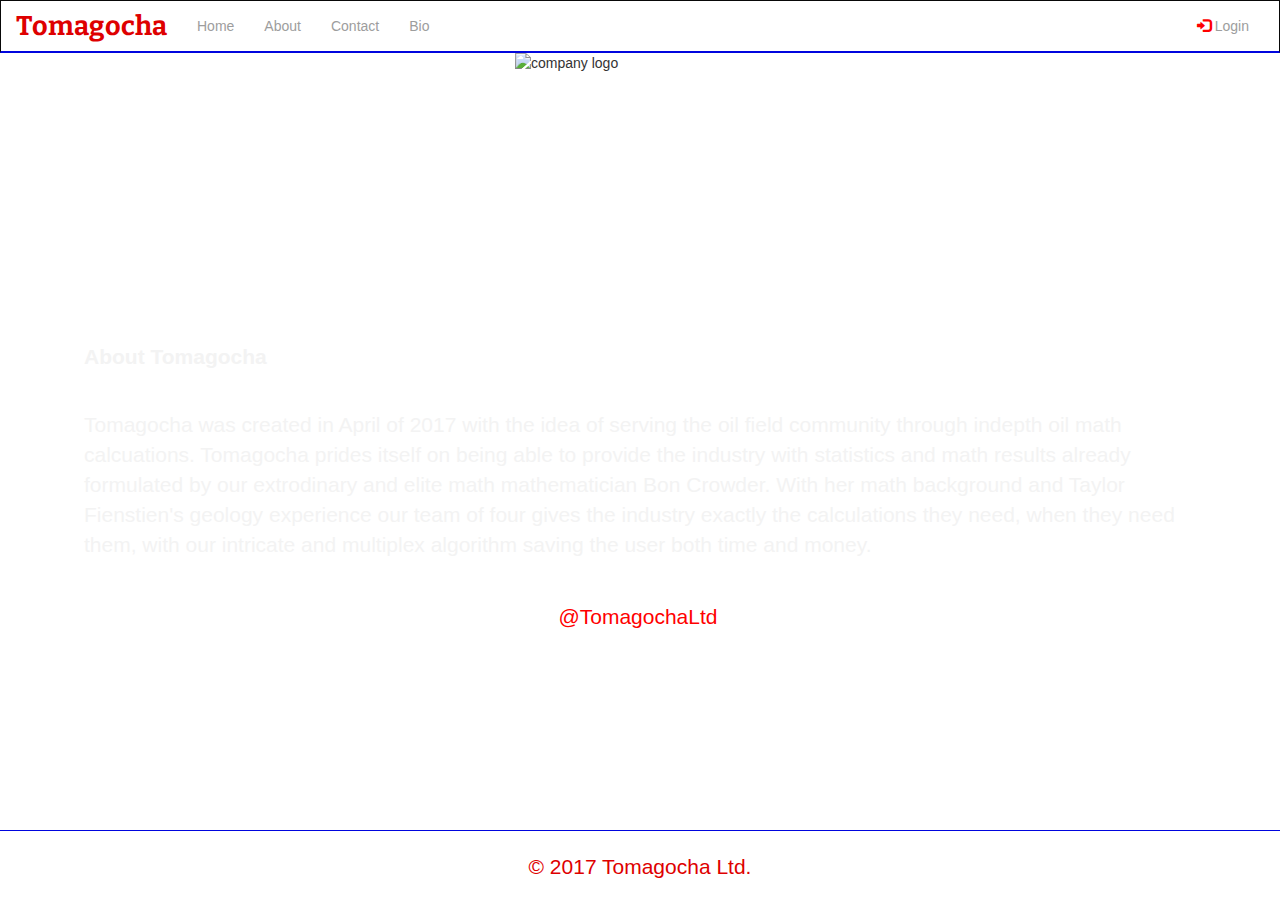
==== html/about.html @ 2c059be5 "Worked on bio page in bio.html and style.css. Only thing left is team members photos, social links a" ====
<!DOCTYPE html>
<html lang="en">

    <head>
        <link rel="stylesheet" type="text/css" href="assets/css/normalize.css">
        <title>Oilfield Calculations</title>
        <meta charset="utf-8">
        <meta name="viewport" content="width=device-width, initial-scale=1">
        <link rel="stylesheet" href="https://maxcdn.bootstrapcdn.com/bootstrap/3.3.7/css/bootstrap.min.css">
        <script src="https://ajax.googleapis.com/ajax/libs/jquery/3.2.0/jquery.min.js"></script>
        <script src="https://maxcdn.bootstrapcdn.com/bootstrap/3.3.7/js/bootstrap.min.js"></script>
        <!-- Added '..' in href to retrieve css code for about page. -->
        <link rel="stylesheet" type="text/css" href="../assets/css/style.css">
        <!-- Added google font for company name Tomagocha in nav bar -->
        <link href="https://fonts.googleapis.com/css?family=Bitter" rel="stylesheet">
    </head>

    <body class="background-image" background="../images/oilrigs.jpg">
        <nav class="navbar navbar-inverse">
            <div class="container-fluid">
                <div class="navbar-header">
                    <button type="button" class="navbar-toggle" data-toggle="collapse" data-target="#myNavbar">
                        <span class="icon-bar"></span>
                        <span class="icon-bar"></span>
                        <span class="icon-bar"></span> 
                    </button>
                    <a class="navbar-brand" href="#"><span class="Tomagocha">Tomagocha</span></a>
                </div>
                <div class="collapse navbar-collapse" id="myNavbar">
                    <ul class="nav navbar-nav">
                        <li><a class="navbtn" href="../html/index.html">Home</a></li>
                        <li><a class="navbtn" href="../html/about.html">About</a></li>
                        <!-- I deleted the "project" link in the navbar -->
                        <li><a class="navbtn" href="../html/contact.html">Contact</a></li>
                        <li><a class="navbtn" href="../html/bio.html">Bio</a></li>
                    </ul>
                    <ul class="nav navbar-nav navbar-right">
                        <li><a href="#"><span class="glyphicon glyphicon-log-in"></span> Login</a></li>
                    </ul>
                </div>
            </div>
        </nav>
        <section>
            <img src="../images/colorful-logo.png" alt="company logo" class="profile-photo">
            <h3 class="font-color about-tomagocha">About Tomagocha</h3>
            <p class="font-color"> Tomagocha was created in April of 2017 with the idea of serving the oil field community through indepth oil math calcuations. Tomagocha prides itself on being able to provide the industry with statistics and math results already formulated by our extrodinary and elite math mathematician Bon Crowder. With her math background and Taylor Fienstien's geology experience our team of four gives the industry exactly the calculations they need, when they need them, with our intricate and multiplex algorithm saving the user both time and money. </p>
            <p id="twitterLink">If you'd like to follow us on twitter our user name is <a id="tomagocha-twitter-link" href="http://twitter.com/TomagochaLtd">@TomagochaLtd</a>.</p>
        </section>

        <!-- Navbar Bottom -->
        <footer class="navbar-fixed-bottom">
            <p>&copy 2017 Tomagocha Ltd.</p>
        </footer>
    </body>
    <script type="text/javascript" src="assets/javascript/app.js"></script>

</html>
---- assets/css/style.css ----
/*** WEBPAGE COLORS **
    blue: #0005DE
    red: #DE0000
    grey: #8D8D8D
    White
***********************/







/*********** OTHER **********/

    body {
        height: 100%;
        background-repeat: no-repeat;
    }

    .background-image {
        height: 100%;
        background-position: center;
        background-repeat: no-repeat;
        background-size: cover;
    }


    img {
        width: 50px;
        height: 50px;
    }

    h3 {
        margin: 0 0 1em 0;
    }

/********** NAVITGATION **********/

/* Changed nav background colors */
    .navbtn {
        background-color: white;

    }

    #blue {
        color: blue;
    }

     a.navbtn {
        color: blue;
     }

    /*Tomagocha name in navbar */
    .Tomagocha {
        font-family: 'Bitter', serif;
        background-color: white;
        color: #DE0000;
        font-size: 1.5em;
        font-weight: bold;
        
    }

    /* glyphicon icon connected to login in navbar */
    .glyphicon-log-in {
        color: red;
    }

    #navbar {
        background-color: white;
        
    }

    /* Remove the navbar's default margin-bottom and rounded borders */
        .navbar {
            border-bottom: 2px solid #0005DE;
            background-color: white;
            margin-bottom: 0;
            border-radius: 0;
        }

/********** FOOTER **********/

    /* Set black background color blue, silver text and some padding */
    footer {
        background-color: white;
        color: #DE0000;
        font-size: 1.5em;
        text-align: center;
        padding-top: 1em;
        border-top: 5px solid #0005DE;

    }

    footer {
        position: fixed;
        height: 70px;
        bottom: 0;
        width: 100%;
        text-align: center;
}

    
/********************************************
                PAGE: HOME
********************************************/   

    .index-background {
        height: 100%;
        background-position: center;
        background-repeat: no-repeat;
        
    }

    
    /* PERIMITERS */
    /* Set height of the grid so .sidenav can be 100% (adjust as needed) */
    .row.content {
        height: 450px
    }

    /* Set gray background color and 100% height */
    .sidenav {
        padding-top: 20px;
        background-color: #f1f1f1;
        height: 100%;
    }

    

    /* On small screens, set height to 'auto' for sidenav and grid */
    @media screen and (max-width: 767px) {
        .sidenav {
            height: auto;
            padding: 15px;
        }
        .row.content {
            height: auto;
        }
    }

    /********** CONNECT LINKS **********/

    #connect {
        font-size: 24px;
        font-style: bold;
}


/********************************************
                PAGE: ABOUT
********************************************/   
   
    .profile-photo {
        display: block;
        max-height: 400px;
        max-width: 400px;
        height: 250px;
        width: 250px;
        margin: 0 auto 30px;
        
    }

    #aboutpg-footer {
        background-color: none;
    }

    .about-tomagocha {
        font-size: 2em;
        font-weight: bold;
    }

    .font-color {
        font-size: 1.5em;
        color: #F3F3F3;
        margin: 2em 4em 2em 4em;
    }

    #twitterLink {
        font-size: 1.5em;
        color: white;
         margin: 2em 4em 2em 4em;
    }

    #tomagocha-twitter-link {
        color: red;
    }

    #aboutpg-footer-border {
        border-top: 2px solid #F3F3F3;
    }


/**************************************************
                     PAGE: BIO
**************************************************/
     div.row {
        width: 1280px;
    }

    .fontColor {
        color: white;
        font-size: 18px;
        
        margin: 10px 10px 10px 10px;
         
     }

     .nameColor {
        font-family: 'Bitter', serif;
        font-size: 25px;
        font-weight: bold;
        color: white;
        text-shadow: .15em .10em black;
        margin-top: 1em;
     }

     .teamBio {
        width:
        margin: 1.75em 1.75em 1.75em 1.75em;
     }

    .placeholderMargin {
        margin: 2.25em 0 1em 0;
    }


/**************************************************
                     PAGE: CONTACT
**************************************************/

    div.jumbtron.jumbotron-sm {
        background-color: black;
    }




/******
    .jumbotron {
        background-color: white;
        color: #9d9d9d;
        border-radius: 0px;
    }

    .jumbotron-sm { padding-top: 24px;
        padding-bottom: 24px; }

    .jumbotron small {
        color: #9d9d9d;
    }

    .h1 small {
        font-size: 24px;
    }

    a {
        color: #9d9d9d;
    }
**********/
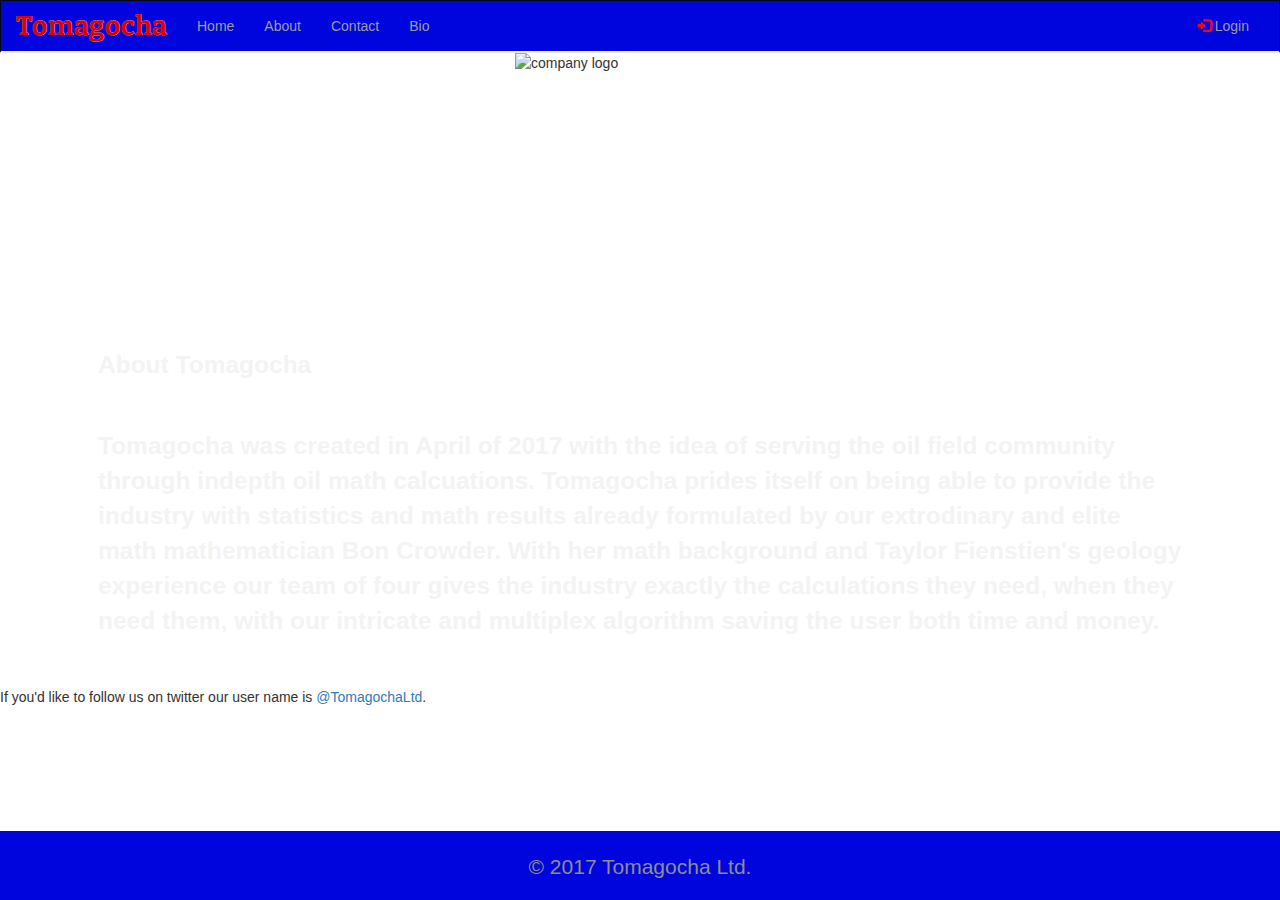
==== commit d3606889: "moved media queries to separate file" ====
--- a/html/about.html
+++ b/html/about.html
@@ -1,57 +1,59 @@
 <!DOCTYPE html>
 <html lang="en">
 
-    <head>
-        <link rel="stylesheet" type="text/css" href="assets/css/normalize.css">
-        <title>Oilfield Calculations</title>
-        <meta charset="utf-8">
-        <meta name="viewport" content="width=device-width, initial-scale=1">
-        <link rel="stylesheet" href="https://maxcdn.bootstrapcdn.com/bootstrap/3.3.7/css/bootstrap.min.css">
-        <script src="https://ajax.googleapis.com/ajax/libs/jquery/3.2.0/jquery.min.js"></script>
-        <script src="https://maxcdn.bootstrapcdn.com/bootstrap/3.3.7/js/bootstrap.min.js"></script>
-        <!-- Added '..' in href to retrieve css code for about page. -->
-        <link rel="stylesheet" type="text/css" href="../assets/css/style.css">
-        <!-- Added google font for company name Tomagocha in nav bar -->
-        <link href="https://fonts.googleapis.com/css?family=Bitter" rel="stylesheet">
-    </head>
+<head>
+    <link rel="stylesheet" type="text/css" href="assets/css/normalize.css">
+    <title>Oilfield Calculations</title>
+    <meta charset="utf-8">
+    <meta name="viewport" content="width=device-width, initial-scale=1">
+    <link rel="stylesheet" href="https://maxcdn.bootstrapcdn.com/bootstrap/3.3.7/css/bootstrap.min.css">
+    <script src="https://ajax.googleapis.com/ajax/libs/jquery/3.2.0/jquery.min.js"></script>
+    <script src="https://maxcdn.bootstrapcdn.com/bootstrap/3.3.7/js/bootstrap.min.js"></script>
+    <!-- Added '..' in href to retrieve css code for about page. -->
+    <link rel="stylesheet" type="text/css" href="../assets/css/style.css">
+    <!-- bmc: for media queries to this page -->
+    <link rel="stylesheet" type="text/css" href="../assets/css/media-adjust.css">
+    <!-- Added google font for company name Tomagocha in nav bar -->
+    <link href="https://fonts.googleapis.com/css?family=Bitter" rel="stylesheet">
+</head>
 
-    <body class="background-image" background="../images/oilrigs.jpg">
-        <nav class="navbar navbar-inverse">
-            <div class="container-fluid">
-                <div class="navbar-header">
-                    <button type="button" class="navbar-toggle" data-toggle="collapse" data-target="#myNavbar">
-                        <span class="icon-bar"></span>
-                        <span class="icon-bar"></span>
-                        <span class="icon-bar"></span> 
-                    </button>
-                    <a class="navbar-brand" href="#"><span class="Tomagocha">Tomagocha</span></a>
-                </div>
-                <div class="collapse navbar-collapse" id="myNavbar">
-                    <ul class="nav navbar-nav">
-                        <li><a class="navbtn" href="../html/index.html">Home</a></li>
-                        <li><a class="navbtn" href="../html/about.html">About</a></li>
-                        <!-- I deleted the "project" link in the navbar -->
-                        <li><a class="navbtn" href="../html/contact.html">Contact</a></li>
-                        <li><a class="navbtn" href="../html/bio.html">Bio</a></li>
-                    </ul>
-                    <ul class="nav navbar-nav navbar-right">
-                        <li><a href="#"><span class="glyphicon glyphicon-log-in"></span> Login</a></li>
-                    </ul>
-                </div>
-            </div>
-        </nav>
-        <section>
-            <img src="../images/colorful-logo.png" alt="company logo" class="profile-photo">
-            <h3 class="font-color about-tomagocha">About Tomagocha</h3>
-            <p class="font-color"> Tomagocha was created in April of 2017 with the idea of serving the oil field community through indepth oil math calcuations. Tomagocha prides itself on being able to provide the industry with statistics and math results already formulated by our extrodinary and elite math mathematician Bon Crowder. With her math background and Taylor Fienstien's geology experience our team of four gives the industry exactly the calculations they need, when they need them, with our intricate and multiplex algorithm saving the user both time and money. </p>
-            <p id="twitterLink">If you'd like to follow us on twitter our user name is <a id="tomagocha-twitter-link" href="http://twitter.com/TomagochaLtd">@TomagochaLtd</a>.</p>
-        </section>
+<body class="background-image" background="../images/oilrigs.jpg">
+<nav class="navbar navbar-inverse">
+    <div class="container-fluid">
+        <div class="navbar-header">
+            <button type="button" class="navbar-toggle" data-toggle="collapse" data-target="#myNavbar">
+                <span class="icon-bar"></span>
+                <span class="icon-bar"></span>
+                <span class="icon-bar"></span>
+            </button>
+            <a class="navbar-brand" href="#"><span class="Tomagocha">Tomagocha</span></a>
+        </div>
+        <div class="collapse navbar-collapse" id="myNavbar">
+            <ul class="nav navbar-nav">
+                <li><a class="navbtn" href="../html/index.html">Home</a></li>
+                <li><a class="navbtn" href="../html/about.html">About</a></li>
+                <!-- I deleted the "project" link in the navbar -->
+                <li><a class="navbtn" href="../html/contact.html">Contact</a></li>
+                <li><a class="navbtn" href="../html/bio.html">Bio</a></li>
+            </ul>
+            <ul class="nav navbar-nav navbar-right">
+                <li><a href="#"><span class="glyphicon glyphicon-log-in"></span> Login</a></li>
+            </ul>
+        </div>
+    </div>
+</nav>
+<section>
+    <img src="../images/colorful-logo.png" alt="company logo" class="profile-photo">
+    <h3 class="font-color about-tomagocha">About Tomagocha</h3>
+    <p class="font-color"> Tomagocha was created in April of 2017 with the idea of serving the oil field community through indepth oil math calcuations. Tomagocha prides itself on being able to provide the industry with statistics and math results already formulated by our extrodinary and elite math mathematician Bon Crowder. With her math background and Taylor Fienstien's geology experience our team of four gives the industry exactly the calculations they need, when they need them, with our intricate and multiplex algorithm saving the user both time and money. </p>
+    <p id="twitterLink">If you'd like to follow us on twitter our user name is <a id="tomagocha-twitter-link" href="http://twitter.com/TomagochaLtd">@TomagochaLtd</a>.</p>
+</section>
 
-        <!-- Navbar Bottom -->
-        <footer class="navbar-fixed-bottom">
-            <p>&copy 2017 Tomagocha Ltd.</p>
-        </footer>
-    </body>
-    <script type="text/javascript" src="assets/javascript/app.js"></script>
+<!-- Navbar Bottom -->
+<footer class="navbar-fixed-bottom">
+    <p>&copy 2017 Tomagocha Ltd.</p>
+</footer>
+</body>
+<script type="text/javascript" src="assets/javascript/app.js"></script>
 
-</html>
+</html>--- a/assets/css/style.css
+++ b/assets/css/style.css
@@ -7,201 +7,283 @@
 
 
 
-
-
-
-
 /*********** OTHER **********/
 
-    body {
-        height: 100%;
-        background-repeat: no-repeat;
-    }
-
-    .background-image {
-        height: 100%;
-        background-position: center;
-        background-repeat: no-repeat;
-        background-size: cover;
-    }
-
-
-    img {
-        width: 50px;
-        height: 50px;
-    }
-
-    h3 {
-        margin: 0 0 1em 0;
-    }
+html, body {
+    height: 100%;
+    background-repeat: no-repeat;
+    background-position: left 50% top 15%;
+    background-size: 35%;
+}
+
+
+
+img {
+    width: 50px;
+    height: 50px;
+}
+
+/* bmc: for the weather thing in the sidebar */
+#satellite2 {
+    width: 180px;
+    height: 200px;
+}
+
+h3 {
+    margin: 0 0 1em 0;
+}
+
+ul {
+    list-style-type: none;
+    line-height: 30px;
+}
+
+/* bmc: to show the result lines not all squished up */
+.result {
+    line-height: 1.3em;
+}
+
+#outputs {
+    width:65%;
+}
+
+/* bmc: need this at 100% to make the gray sidebars go all the way to the bottom */
+.container-fluid {
+    height:100%;
+}
+
+/* bmc: to give the heading "Saved Calulations" some headroom */
+#tableAreaHeading {
+    margin-top: 24px;
+}
+
+/* bmc: for the social media icons, but I think these are no longer needed */
+.icon {
+    height: 40px;
+    width: 40px;
+    float: left;
+    margin:5px 5px 5px 5px;
+}
+
+
+thead {
+    font-weight:bold;
+    font-size:1.3em;
+}
 
 /********** NAVITGATION **********/
-
-/* Changed nav background colors */
-    .navbtn {
-        background-color: white;
-
-    }
-
-    #blue {
-        color: blue;
-    }
-
-     a.navbtn {
-        color: blue;
-     }
-
-    /*Tomagocha name in navbar */
-    .Tomagocha {
-        font-family: 'Bitter', serif;
-        background-color: white;
-        color: #DE0000;
-        font-size: 1.5em;
-        font-weight: bold;
-        
-    }
-
-    /* glyphicon icon connected to login in navbar */
-    .glyphicon-log-in {
-        color: red;
-    }
-
-    #navbar {
-        background-color: white;
-        
-    }
-
-    /* Remove the navbar's default margin-bottom and rounded borders */
-        .navbar {
-            border-bottom: 2px solid #0005DE;
-            background-color: white;
-            margin-bottom: 0;
-            border-radius: 0;
-        }
+.navbtn {
+    background-color: #0005DE;
+}
+
+
+/*Tomagocha name in navbar */
+.Tomagocha {
+    font-family: 'Bitter', serif;
+    background-color: #0005DE;
+    color: #DE0000;
+    font-size: 1.5em;
+    font-weight: bold;
+    text-shadow: .25px .25px white;
+}
+
+/* glyphicon icon connected to login in navbar */
+.glyphicon-log-in {
+    color: red;
+}
+
+#navbar {
+    background-color: #0005DE;
+
+}
+
+/* Remove the navbar's default margin-bottom and rounded borders */
+.navbar {
+    border-bottom: 2px solid #F3F3F3;
+    background-color: #0005DE;
+    margin-bottom: 0;
+    border-radius: 0;
+}
 
 /********** FOOTER **********/
 
-    /* Set black background color blue, silver text and some padding */
-    footer {
-        background-color: white;
-        color: #DE0000;
-        font-size: 1.5em;
-        text-align: center;
-        padding-top: 1em;
-        border-top: 5px solid #0005DE;
-
-    }
-
-    footer {
-        position: fixed;
-        height: 70px;
-        bottom: 0;
-        width: 100%;
-        text-align: center;
-}
-
-    
+/* Set black background color blue, silver text and some padding */
+footer {
+    background-color: #0005DE;
+    color: #8D8D8D;
+    font-size: 1.5em;
+    text-align: center;
+    padding-top: 1em;
+    border-top: 2px solid white;
+
+}
+/* bmc: weird stuff afoot #pardonthepun with the footer css */
+/* bmc: we should ask Erick about this if we have time */
+
+footer {
+    position: fixed;
+    height: 70px;
+    bottom: 0;
+    width: 100%;
+    text-align: center;
+}
+
 /********************************************
                 PAGE: HOME
-********************************************/   
-
-    .index-background {
-        height: 100%;
-        background-position: center;
-        background-repeat: no-repeat;
-        
+********************************************/
+
+.index-background {
+    height: 100%;
+    background-position: center;
+    background-repeat: no-repeat;
+
+}
+
+
+/* PARAMETERS */
+/* Set height of the grid so .sidenav can be 100% (adjust as needed) */
+.row.content {
+    /*height: 450px;*/ /* bmc: removed by me */
+    /* bmc: we need the gray bars to go all the way down. To do that, we need this at 100% as well as the .container-fluid div at 100% (above) */
+    height:100%;
+}
+
+/* Set gray background color and 100% height */
+.sidenav {
+    padding-top: 20px;
+    background-color: #f1f1f1;
+    height: 100%;
+}
+
+
+
+/* On small screens, set height to 'auto' for sidenav and grid */
+@media screen and (max-width: 767px) {
+    .sidenav {
+        height: auto;
+        padding: 15px;
     }
-
-    
-    /* PERIMITERS */
-    /* Set height of the grid so .sidenav can be 100% (adjust as needed) */
     .row.content {
-        height: 450px
+        height: auto;
     }
-
-    /* Set gray background color and 100% height */
-    .sidenav {
-        padding-top: 20px;
-        background-color: #f1f1f1;
-        height: 100%;
-    }
-
-    
-
-    /* On small screens, set height to 'auto' for sidenav and grid */
-    @media screen and (max-width: 767px) {
-        .sidenav {
-            height: auto;
-            padding: 15px;
-        }
-        .row.content {
-            height: auto;
-        }
-    }
-
-    /********** CONNECT LINKS **********/
-
-    #connect {
-        font-size: 24px;
-        font-style: bold;
+}
+
+/********** CONNECT LINKS **********/
+
+#connect {
+    font-size: 24px;
+    font-weight: bold;
+    /* bmc: changed from font-style to font-weight, the correct attribute*/
 }
 
 
 /********************************************
                 PAGE: ABOUT
-********************************************/   
-   
-    .profile-photo {
-        display: block;
-        max-height: 400px;
-        max-width: 400px;
-        height: 250px;
-        width: 250px;
-        margin: 0 auto 30px;
-        
-    }
-
-    #aboutpg-footer {
-        background-color: none;
-    }
-
-    .about-tomagocha {
-        font-size: 2em;
-        font-weight: bold;
-    }
-
-    .font-color {
-        font-size: 1.5em;
-        color: #F3F3F3;
-        margin: 2em 4em 2em 4em;
-    }
-
-    #twitterLink {
-        font-size: 1.5em;
-        color: white;
-         margin: 2em 4em 2em 4em;
-    }
-
-    #tomagocha-twitter-link {
-        color: red;
-    }
-
-    #aboutpg-footer-border {
-        border-top: 2px solid #F3F3F3;
-    }
+********************************************/
+/* bmc: the .background image class is also used on the home page */
+.background-image {
+    height: 100%;
+    background-position: center;
+    background-repeat: no-repeat;
+    background-size: cover;
+}
+
+.profile-photo {
+    display: block;
+    max-height: 400px;
+    max-width: 400px;
+    height: 250px;
+    width: 250px;
+    margin: 0 auto 30px;
+
+}
+
+#aboutpg-footer {
+    background-color: transparent;
+    /* bmc: changed from none to transparent */
+}
+
+.about-tomagocha {
+    font-size: 1.75em;
+    font-weight: bold;
+}
+
+.font-color {
+    font-size: 1.75em;
+    font-weight: bold;
+    color: #F3F3F3;
+    margin: 2em 4em 2em 4em;
+}
+
+/* bmc: since putting in the bootstrap-social buttons, we don't need these anymore */
+/*#twitterLink {*/
+    /*font-size: 1.5em;*/
+    /*color: white;*/
+    /*margin: 2em 4em 2em 4em;*/
+    /*font-weight: bold;*/
+/*}*/
+
+/*#tomagocha-twitter-link {*/
+    /*color: red;*/
+    /*font-weight: bold;*/
+/*}*/
+
+#aboutpg-footer-border {
+    border-top: 2px solid #F3F3F3;
+}
+
+/* The Modal (background) */
+.modal {
+    display: none; /* Hidden by default */
+    position: fixed; /* Stay in place */
+    z-index: 1; /* Sit on top */
+    padding-top: 100px; /* Location of the box */
+    left: 0;
+    top: 0;
+    width: 100%; /* Full width */
+    height: 100%; /* Full height */
+    overflow: auto; /* Enable scroll if needed */
+    background-color: rgb(0,0,0); /* Fallback color */
+    background-color: rgba(0,0,0,0.4); /* Black w/ opacity */
+}
+
+/* Modal Content */
+.modal-content {
+    background-color: #fefefe;
+    margin: auto;
+    padding: 20px;
+    border: 1px solid #888;
+    width: 80%;
+}
+
+/* The Close Button */
+.close {
+    color: #aaaaaa;
+    float: right;
+    font-size: 28px;
+    font-weight: bold;
+}
+
+.close:hover,
+.close:focus {
+    color: #000;
+    text-decoration: none;
+    cursor: pointer;
+}
 
 
 /**************************************************
                      PAGE: BIO
 **************************************************/
-     div.row {
+     .bioRow {
         width: 1280px;
+        height: 1000px;
     }
 
+/*** Team Member Bio Paragraph ***/
     .fontColor {
         color: white;
         font-size: 18px;
-        
         margin: 10px 10px 10px 10px;
          
      }
@@ -214,47 +296,16 @@
         text-shadow: .15em .10em black;
         margin-top: 1em;
      }
-
+/* bmc: commented out width because there was no value */
      .teamBio {
-        width:
+        /*width:*/
         margin: 1.75em 1.75em 1.75em 1.75em;
      }
 
-    .placeholderMargin {
+/*** Changed class name from .placeholderMargin to bioPhoto ***/
+    .bioPhoto {
         margin: 2.25em 0 1em 0;
-    }
-
-
-/**************************************************
-                     PAGE: CONTACT
-**************************************************/
-
-    div.jumbtron.jumbotron-sm {
-        background-color: black;
-    }
-
-
-
-
-/******
-    .jumbotron {
-        background-color: white;
-        color: #9d9d9d;
-        border-radius: 0px;
-    }
-
-    .jumbotron-sm { padding-top: 24px;
-        padding-bottom: 24px; }
-
-    .jumbotron small {
-        color: #9d9d9d;
-    }
-
-    .h1 small {
-        font-size: 24px;
-    }
-
-    a {
-        color: #9d9d9d;
-    }
-**********/+        width: 200px;
+        height: 200px;
+        border-radius: 50%;
+    }--- a/assets/css/media-adjust.css
+++ b/assets/css/media-adjust.css
@@ -0,0 +1,62 @@
+/*************************************
+             MEDIA QUERIES
+**************************************/
+
+
+@media screen and (max-width: 980px) {
+
+    /********** Bio Page *********/
+
+    .bioContainer {
+        height: 2000px;
+    }
+
+    .background-image {
+        background-size: 980px 1680px;
+        background-position: center;
+        background-repeat: no-repeat;
+    }
+
+
+    .teamBio {
+        width: 100%;
+        max-width: 830px;
+        margin-bottom: 0; }
+
+    .bioPhoto {
+        display: none;
+    }
+}
+
+
+
+
+
+
+@media screen and (max-width: 768px) {
+
+    /********* Bio Page *********/
+    .bioContainer {
+        max-height: 100%;
+        height: 920px;
+    }
+
+    .teamBio {
+        width: 100%;
+        max-width: 600px;
+        height: 400px;}
+
+    .background-image {
+        background-image: none;
+    }
+
+    .nameColor { text-shadow: none; }
+
+    .fontColor { color: black;}
+
+    /******** About Page ********/
+
+    .font-color {
+        color: black;
+    }
+}